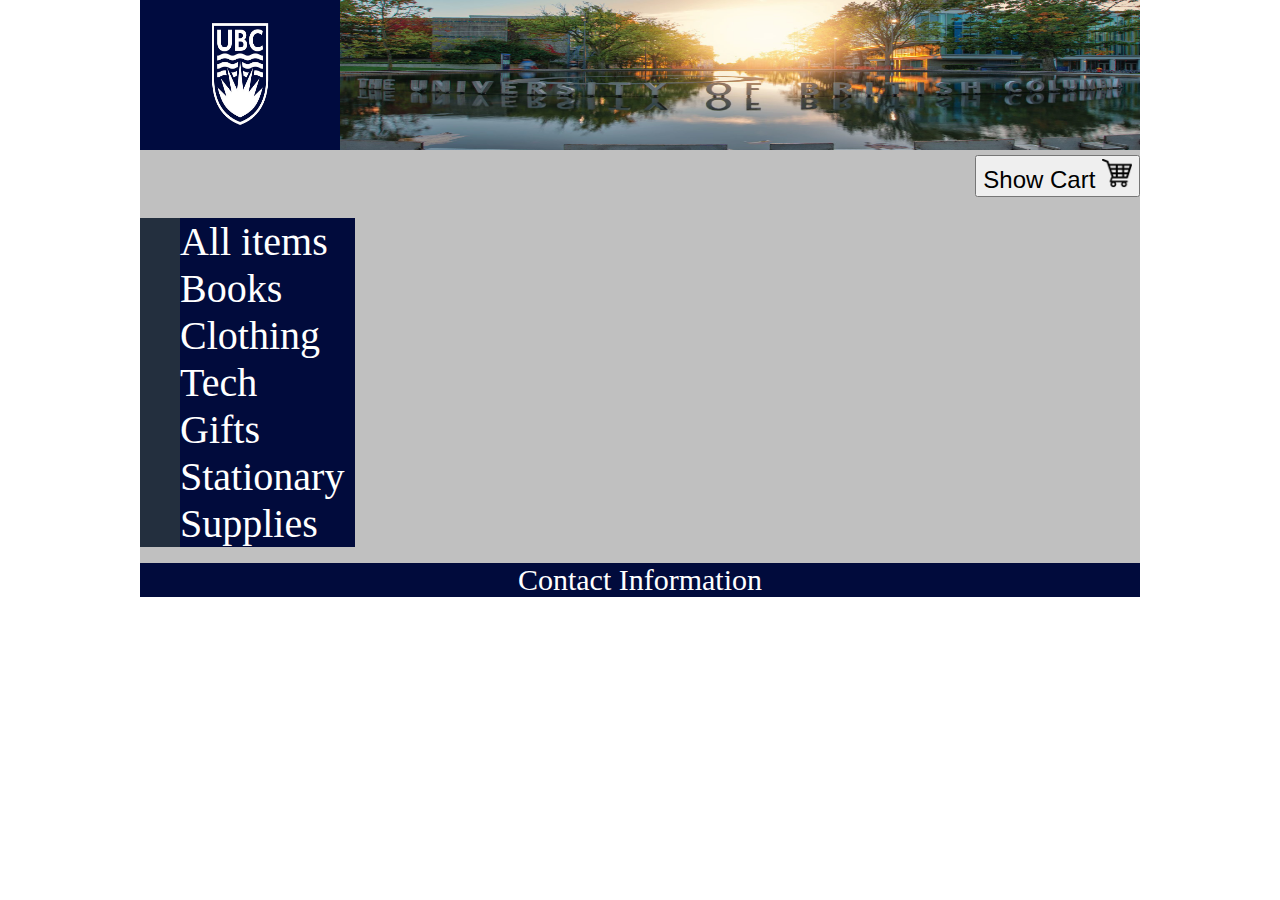
==== public/index.html @ c2b09f86 "change structure of project to add node.js" ====
<!DOCTYPE html>
<html lang="en">
<head>
  <meta name="viewport" content="width=device-width, initial-scale=1.0">
  <title>Bookstore</title>
  <link rel="stylesheet" href="css/style.css">
  <script src="http://ece.ubc.ca/~kumseok/src/cpen400a/jquery-3.3.1.min.js" type="text/javascript"></script>
<script src="http://ece.ubc.ca/~kumseok/src/cpen400a/test-4.js" type="text/javascript"></script>
  <meta charset="UTF-8">
</head>
<body>
  <div id='modal'>
    <div id='modal-dialog'>
      My Cart Items
      <button id='btn-hide-cart' type="button" onclick="hideCart()" >
        &times;
      </button>
      <p id='modal-content'></p>
      <button id='btn-check-out' type="button" onclick="cartCheckOut()">Check Out</button>
    </div>
  </div>

  <div id="header">
    <img id="logo" src="images/logo.jpg">
    <img id="banner" src="images/banner.jpg">
  </div>
  <div id="shoppingCart">
    <button id="btn-show-cart">
      Show Cart 
      <img id="shoppingCartImage" src="images/shoppingCart.png">
    </button>
  </div>
  <div id="content">
    <ul id="menu">
        <li class="menuItem">All items</li>
        <li class="menuItem">Books</li>
        <li class="menuItem">Clothing</li>
        <li class="menuItem">Tech</li>
        <li class="menuItem">Gifts</li>
        <li class="menuItem">Stationary</li>
        <li class="menuItem">Supplies</li>
    </ul>
    <div id='productView'></div>
    <!-- <ul id="productList">
        <li class="product">
          <img src="images/Box1_$10.png">
          <div class="price">$10</div>
          <div class="productName">Box1</div>
          <button type="button" class="btn-add">Add</button>
          <button type="button" class="btn-remove">Remove</button>

        </li>
        <li class="product">
          <img src="images/Box2_$5.png">
          <div class="price">$5</div>
          <div class="productName">Box2</div>
          <button type="button" class="btn-add">Add</button>
          <button type="button" class="btn-remove">Remove</button>
        </li>
        <li class="product">
          <img src="images/Clothes1_$20.png">
          <div class="price">$20</div>
          <div class="productName">Clothes1</div>
          <button type="button" class="btn-add">Add</button>
          <button type="button" class="btn-remove">Remove</button>
        </li>
        <li class="product">
          <img src="images/Clothes2_$30.png">
          <div class="price">$30</div>
          <div class="productName">Clothes2</div>
          <button type="button" class="btn-add">Add</button>
          <button type="button" class="btn-remove">Remove</button>
        </li>
        <li class="product">
          <img src="images/Jeans_$50.png">
          <div class="price">$50</div>
          <div class="productName">Jeans</div>
          <button type="button" class="btn-add">Add</button>
          <button type="button" class="btn-remove">Remove</button>
        </li>
        <li class="product">
          <img src="images/KeyboardCombo_$40.png">
          <div class="price">$40</div>
          <div class="productName">KeyboardCombo</div>
          <button type="button" class="btn-add">Add</button>
          <button type="button" class="btn-remove">Remove</button>
        </li>
        <li class="product">
          <img src="images/Keyboard_$20.png">
          <div class="price">$20</div>
          <div class="productName">Keyboard</div>
          <button type="button" class="btn-add">Add</button>
          <button type="button" class="btn-remove">Remove</button>
        </li>
        <li class="product">
          <img src="images/Mice_$20.png">
          <div class="price">$20</div>
          <div class="productName">Mice</div>
          <button type="button" class="btn-add">Add</button>
          <button type="button" class="btn-remove">Remove</button>
        </li>
        <li class="product">
          <img src="images/PC1_$350.png">
          <div class="price">$350</div>
          <div class="productName">PC1</div>
          <button type="button" class="btn-add">Add</button>
          <button type="button" class="btn-remove">Remove</button>
        </li>
        <li class="product">
          <img src="images/PC2_$400.png">
          <div class="price">$400</div>
          <div class="productName">PC2</div>
          <button type="button" class="btn-add">Add</button>
          <button type="button" class="btn-remove">Remove</button>
        </li>
        <li class="product">
          <img src="images/PC3_$300.png">
          <div class="price">$300</div>
          <div class="productName">PC3</div>
          <button type="button" class="btn-add">Add</button>
          <button type="button" class="btn-remove">Remove</button>
        </li>
        <li class="product">
          <img src="images/Tent_$100.png">
          <div class="price">$100</div>
          <div class="productName">Tent</div>
          <button type="button" class="btn-add">Add</button>
          <button type="button" class="btn-remove">Remove</button>
        </li>  
    </ul> -->
  </div>
  <div id="footer">
    Contact Information
  </div>
  
  <!-- ?? Put script tag in head, button doesn't work-->
  <script src="js/app.js"></script>
</body>
</html>
---- public/css/style.css ----
/* #content {
    display: table;
	width: 100%;
	height: 100%;
} */

body {
    height: 100%;
    width: 1000px;
    margin: auto;
}

#header {
    background-color: hotpink;
    display: flex;
    justify-content: space-around;
    height: 150px; 
}

#logo {
    width: 20%;
}

#banner {
    width: 80%;
}

#content {
    display: flex;
    justify-content: space-around;
    background-color: #C0C0C0;
}

#menu {
    display: flex;
    flex-direction: column;
    justify-content: space-evenly;
    flex-basis: 20%;
    list-style: none;
    background-color: #232f3e;
    list-style-position: inside;
    color: white;
}

.menuItem {
    font-size: 40px;
    background-color: #010b3c;
}

.menuItem:hover{
    background-color: purple;
    color: #C0C0C0;
}

#productView {
    display: flex;
    justify-content: space-around;
    flex-wrap: wrap;
    width: 90%;
}

.product {
    flex: 0 0 22%; 
    margin-bottom: 5px;
    background-color: #FFF;
    list-style-type: none;
}

.price {
    font-size: 20px;
    text-align: center;
    visibility: hidden;
    opacity: 0;
    color: black;
    background-color: yellow;
    transition: opacity .2s, visibility .2s;
}

.product:hover .price {
    visibility: visible;
    opacity: 1;
}

.product img {
    height: 100px;
    display: block;
    margin-left: auto;
    margin-right: auto;
    width: 50%;
}

.product:hover {
    background-color: purple;
}

.productName {
    font-size: 20px;
    text-align: center;
}

#footer {
    font-size: 30px;
    color:white;
    text-align: center;
    background-color: #010b3c;
}

.btn-add, .btn-remove {
    visibility: hidden;
    opacity: 0;
}

.product:hover .btn-add {
    visibility: visible;
    opacity: 1;
}

.product:hover .btn-remove {
    visibility: visible;
    opacity: 1;
}

#shoppingCart {
    display: flex;
    justify-content: flex-end;
    background-color: #C0C0C0;
    padding-top: 5px;
    padding-bottom: 5px;
}

#btn-show-cart {
    font-size: 24px;
}

#shoppingCartImage {
    height: 30px;
    width: 30px;
}

#modal {
    display: flex;
  align-items: center;
  justify-content: center;
  padding: 1rem;
    visibility: hidden;
    z-index: 1;
    position: fixed;
    width: inherit;
    height: 100%;
    background-color: rgb(0,0,0); 
    background-color: rgba(0,0,0,0.4);
}

#modal.is-visible {
    visibility: visible;
    opacity: 1;
}
  
#modal-dialog {
    font-size: 30px;
    background-color: #fefefe;
    margin: auto;
    padding: 20px;
    border: 1px solid #888;
    width: 60%;
}

#btn-hide-cart {
    display: flex;
    justify-content: flex-end;
    color: #aaaaaa;
    float: right;
    font-weight: bold;
    border-radius: 12px;
    padding-bottom: 5px;
    padding-left: 15px;
    padding-right: 15px;
    font-size: 35px;
    cursor: pointer;
}

#btn-hide-cart:hover,
#btn-hide-cart:focus{
    background-color: blueviolet;
    color: #000;
    text-decoration: none;
    cursor: pointer;
}

#btn-check-out {
    display: flex;
    justify-content: flex-end;
    color: #aaaaaa;
    float: right;
    font-weight: bold;
    border-radius: 12px;
    padding-bottom: 5px;
    padding-left: 15px;
    padding-right: 15px;
    font-size: 20px;
    cursor: pointer;
}

#btn-check-out:hover,
#btn-check-out:focus{
    background-color: pink;
    color: #000;
    text-decoration: none;
    cursor: pointer;
}

table {
    font-size: 20px;
    border: 2px solid;
}

th, td {
    padding: 8px;
    text-align: left;
    border-bottom: 1px solid #ddd;
}

td {
    text-align: center;
    white-space: nowrap;
}

.totalDue {
    display: flex;
    justify-content: flex-end;
    font-size: 30px;
    padding-top: 50px;
}

.btn {
    background-color: white; 
    color: black; 
    border-radius: 12px;
    padding-bottom: 3px;
    padding-left: 15px;
    padding-right: 15px;
    font-size: 35px;
    cursor: pointer;
}

.addbtn {
    border: 2px solid #f44336;
}
  
.addbtn:hover {
    background-color: #f44336;
    color: white;
}

.subbtn {
    border: 2px solid #008CBA;
}
  
.subbtn:hover {
    background-color: #008CBA;
    color: white;
}
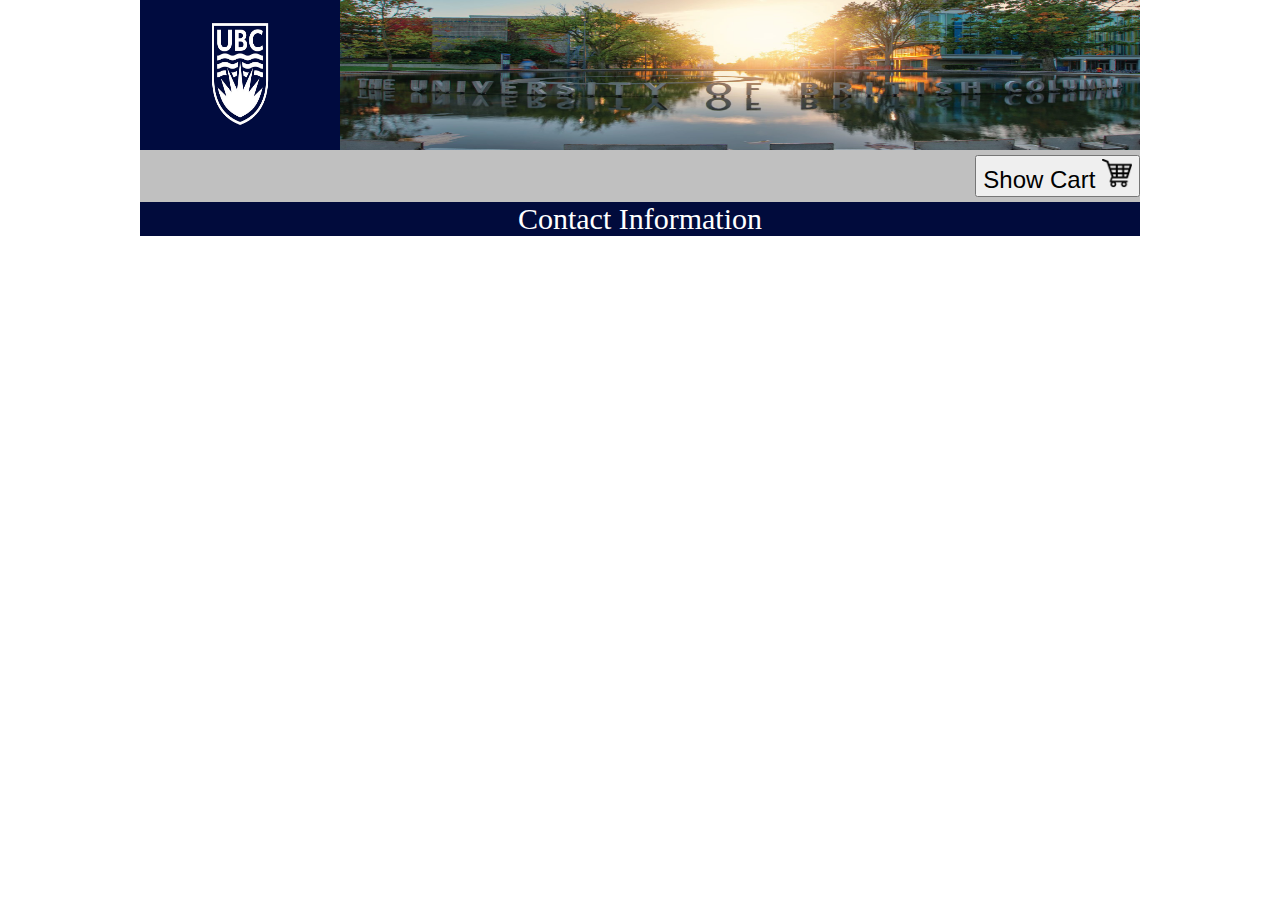
==== commit 94f9736c: "Finished task 1 to 4" ====
--- a/public/index.html
+++ b/public/index.html
@@ -4,8 +4,6 @@
   <meta name="viewport" content="width=device-width, initial-scale=1.0">
   <title>Bookstore</title>
   <link rel="stylesheet" href="css/style.css">
-  <script src="http://ece.ubc.ca/~kumseok/src/cpen400a/jquery-3.3.1.min.js" type="text/javascript"></script>
-<script src="http://ece.ubc.ca/~kumseok/src/cpen400a/test-4.js" type="text/javascript"></script>
   <meta charset="UTF-8">
 </head>
 <body>
@@ -31,7 +29,7 @@
     </button>
   </div>
   <div id="content">
-    <ul id="menu">
+    <!-- <ul id="menu">
         <li class="menuItem">All items</li>
         <li class="menuItem">Books</li>
         <li class="menuItem">Clothing</li>
@@ -39,7 +37,8 @@
         <li class="menuItem">Gifts</li>
         <li class="menuItem">Stationary</li>
         <li class="menuItem">Supplies</li>
-    </ul>
+    </ul> -->
+    <div id='menuView'></div>
     <div id='productView'></div>
     <!-- <ul id="productList">
         <li class="product">
